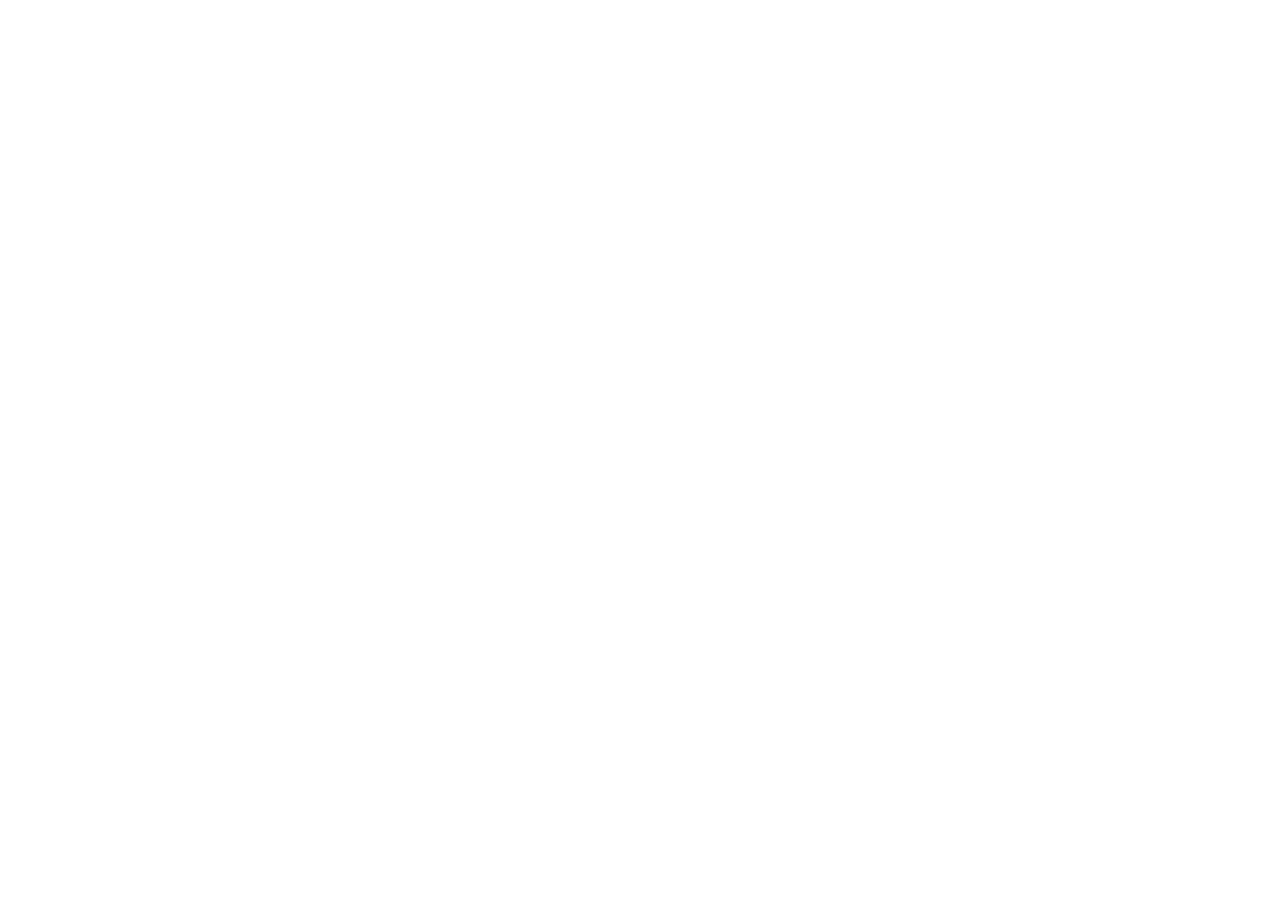
==== Backend/src/index.html @ e50a723c "add : index.html" ====
<!DOCTYPE html>
<html lang="en">
<head>
    <meta charset="UTF-8">
    <meta http-equiv="X-UA-Compatible" content="IE=edge">
    <meta name="viewport" content="width=device-width, initial-scale=1.0">
    <title>Document</title>
</head>
<body>
    
</body>
</html>
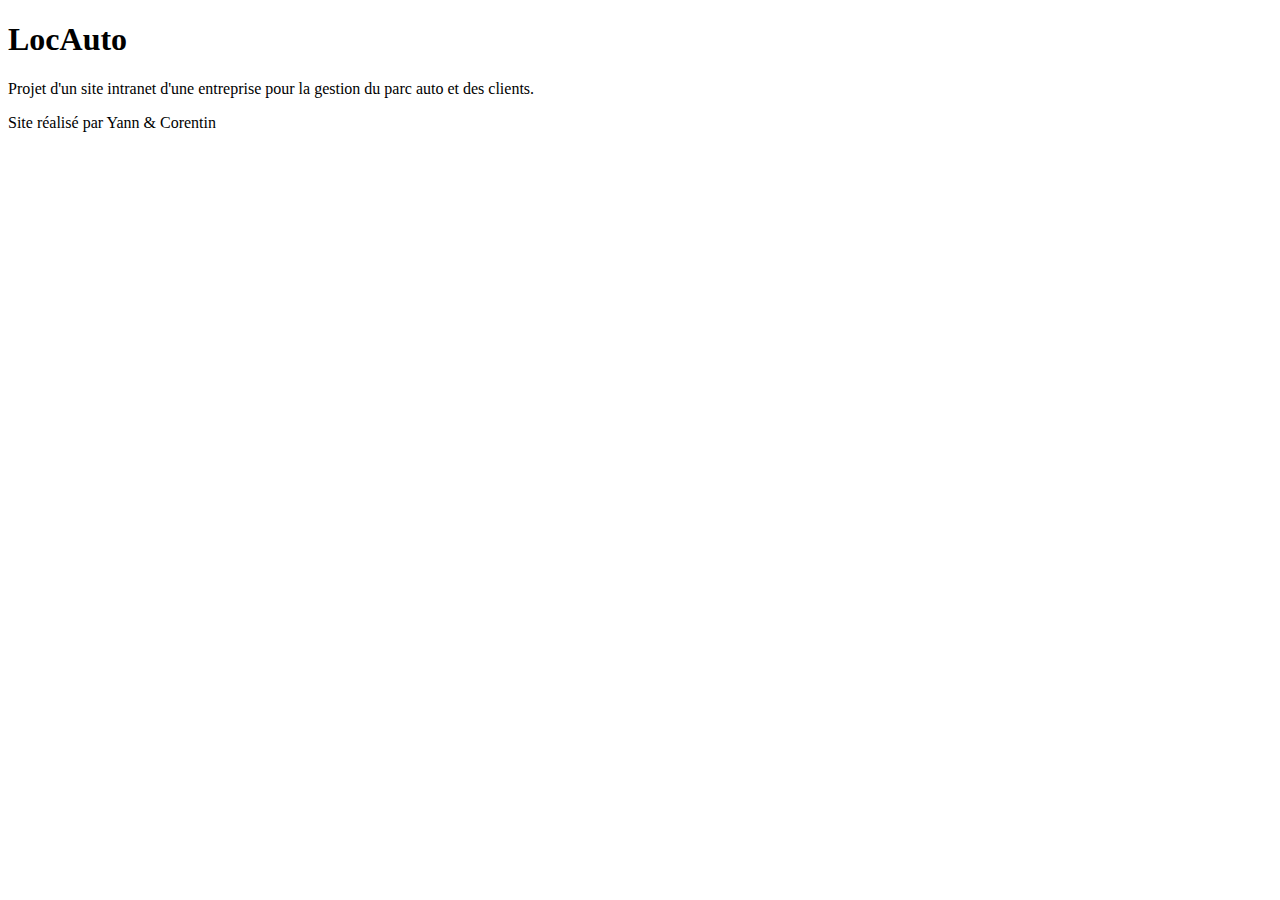
==== commit a21360ef: "add + change : modif mineur" ====
--- a/Backend/src/index.html
+++ b/Backend/src/index.html
@@ -7,6 +7,17 @@
     <title>Document</title>
 </head>
 <body>
-    
+    <header>
+        <h1>LocAuto</h1>
+    </header>
+    <main>
+        <p>
+            Projet d'un site intranet d'une entreprise pour la gestion
+            du parc auto et des clients.
+        </p>
+    </main>
+    <footer>
+        Site réalisé par Yann & Corentin
+    </footer>
 </body>
 </html>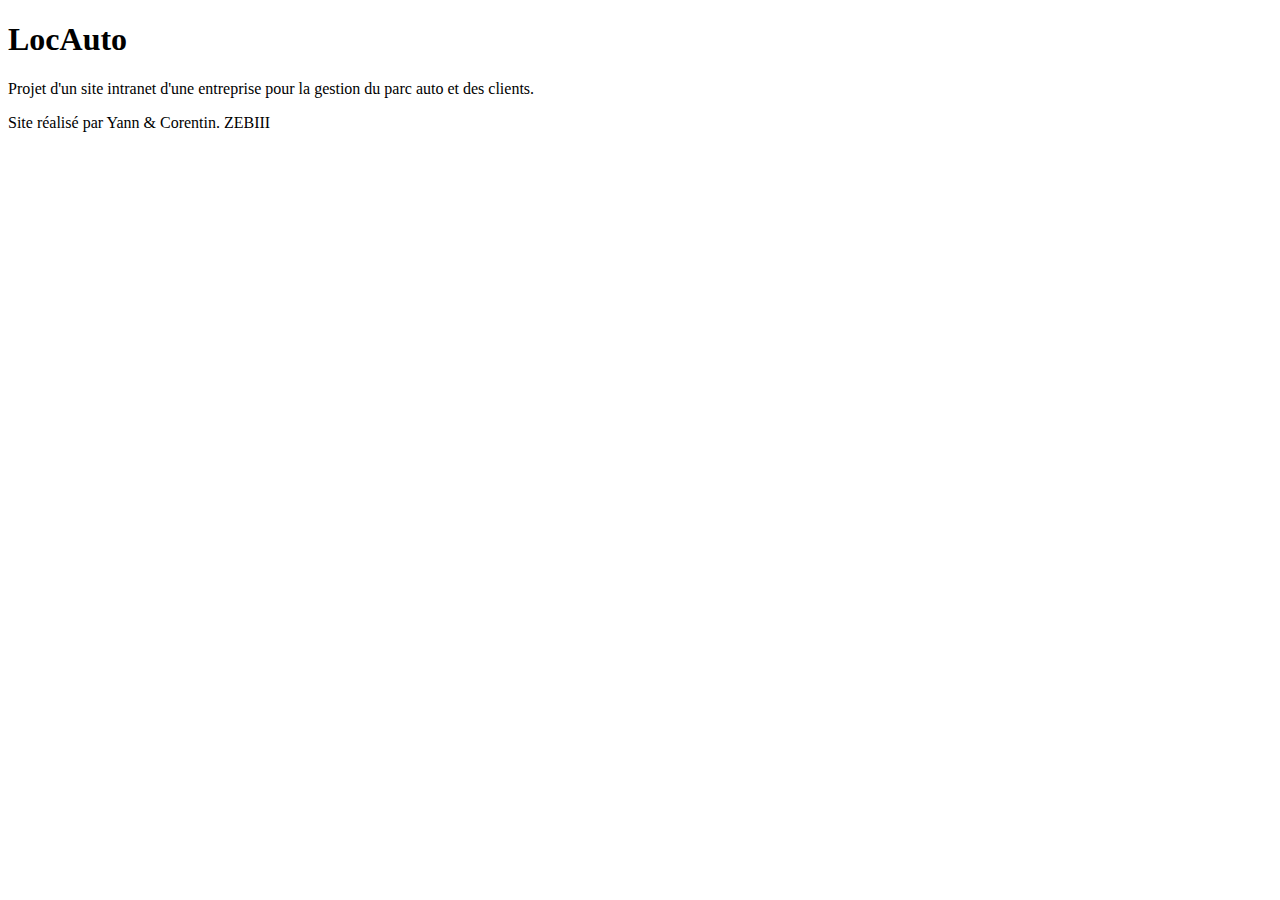
==== commit 708a9f90: "change : index.html" ====
--- a/Backend/src/index.html
+++ b/Backend/src/index.html
@@ -17,7 +17,8 @@
         </p>
     </main>
     <footer>
-        Site réalisé par Yann & Corentin
+        Site réalisé par Yann & Corentin.
+        ZEBIII
     </footer>
 </body>
 </html>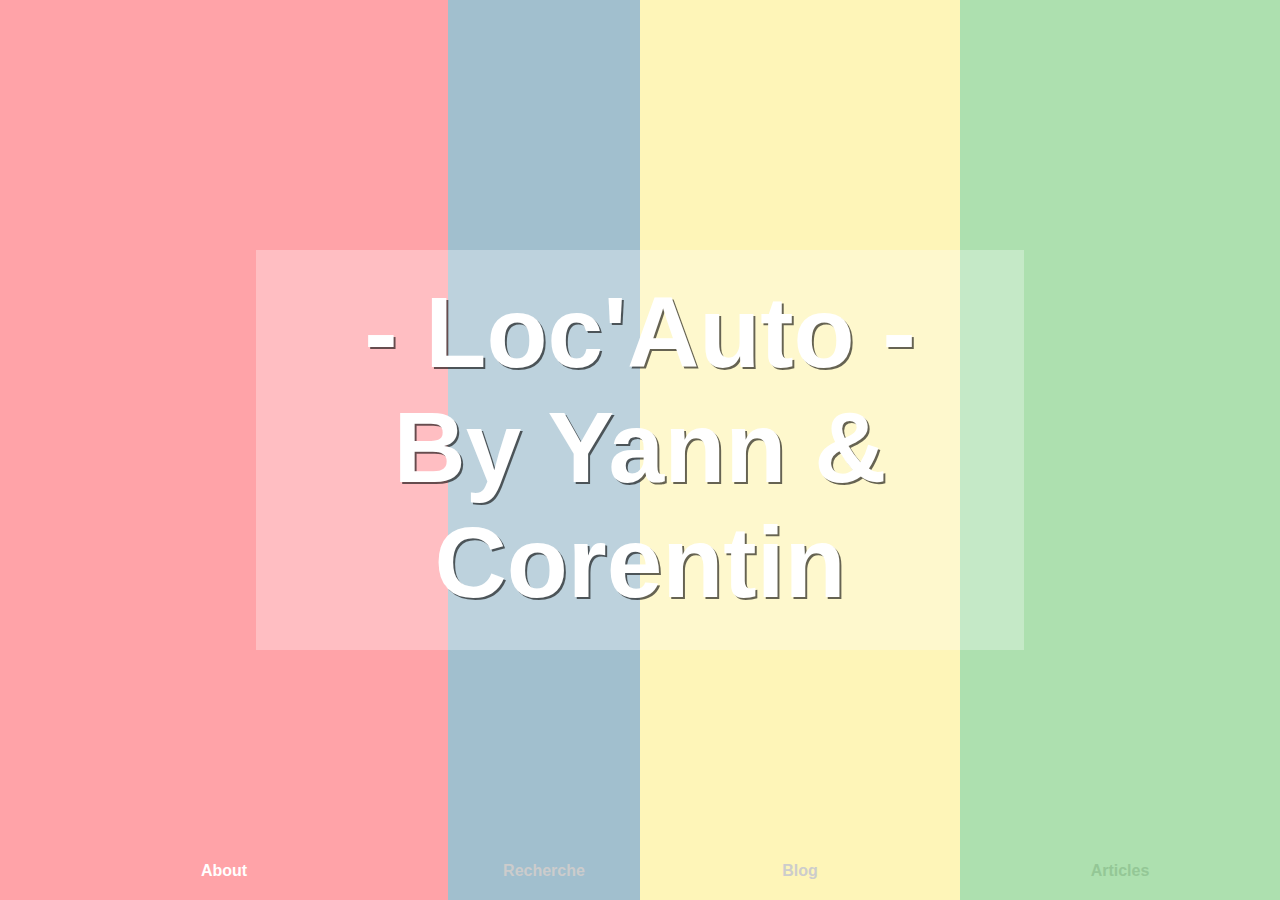
==== commit ae5c9601: "modif style" ====
--- a/Backend/src/index.html
+++ b/Backend/src/index.html
@@ -1,24 +1,37 @@
 <!DOCTYPE html>
 <html lang="en">
-<head>
-    <meta charset="UTF-8">
-    <meta http-equiv="X-UA-Compatible" content="IE=edge">
-    <meta name="viewport" content="width=device-width, initial-scale=1.0">
-    <title>Document</title>
-</head>
-<body>
-    <header>
-        <h1>LocAuto</h1>
-    </header>
-    <main>
-        <p>
-            Projet d'un site intranet d'une entreprise pour la gestion
-            du parc auto et des clients.
-        </p>
-    </main>
-    <footer>
-        Site réalisé par Yann & Corentin.
-        ZEBIII
-    </footer>
-</body>
+    <head>
+        <title>SIMPLE HOME PAGE</title>
+        <link rel="preconnect" href="https://fonts.gstatic.com">
+        <link href="https://fonts.googleapis.com/css2?family=Roboto:wght@300;400;500;700&display=swap" rel="stylesheet">
+        <link rel="stylesheet" href="test.css">
+    </head>
+    
+    <body>
+      
+      <div class="wrapper">
+        
+        <a href="#" class="item item_fake item_1">
+          <span class="item_title">About</span>
+        </a>
+        <a href="#" class="item item_fake item_2">
+          <span class="item_title">Recherche</span>
+        </a>
+        <a href="#" class="item item_fake item_3">
+          <span class="item_title">Blog</span>
+        </a>
+        <a href="#" class="item item_fake item_4">
+          <span class="item_title">Articles</span>
+        </a>
+        
+        <div class="item item_1"></div>
+        <div class="item item_2"></div>
+        <div class="item item_3"></div>
+        <div class="item item_4"></div>
+        
+        <div class="header">- Loc'Auto -<br> By Yann & Corentin</div>
+      </div>
+
+      
+    </body>
 </html>--- a/Backend/src/test.css
+++ b/Backend/src/test.css
@@ -0,0 +1,162 @@
+html, body, .wrapper, .item {
+  height: 100%;
+  margin: 0;
+  padding: 0;
+  font-family: Helvetica, Arial, sans-serif;
+}
+
+body {
+  background: url(../src/Resources/Images/1109487.jpg) 0 50% no-repeat;
+  background-size: cover;
+}
+
+.wrapper {
+  position: relative;
+}
+
+.item {
+  position: absolute;
+  top: 0;
+  z-index: 10;
+}
+
+.item:hover,
+.item:hover ~ .item {
+  transition: ease-out .1s;
+}
+
+.item.item_fake {
+  background: none;
+  z-index: 200;
+  color: #ccc;
+  text-decoration: none;
+  font-size: 16px;
+  font-weight: bold;
+}
+
+.item_fake:hover {
+  z-index: 210;
+  color: #fff;
+}
+
+.item_title {
+  position: absolute;
+  width: 100%;
+  left: 0;
+  text-align: center;
+  bottom: 20px;
+}
+
+/* --- Item 1 --- */
+.item_1 {
+  background: rgba(255, 72, 82, 0.5);
+  left: 0;  
+  right: 75%;
+}
+
+.item_fake.item_1:hover,
+.item_fake.item_1:hover ~ .item_1 {
+  margin-left: 0; 
+  margin-right: -10%;
+}
+
+.item_fake.item_1:hover ~ .item_1 {
+  z-index: 20; 
+}
+
+.item_fake.item_1:hover ~ .item_2 {
+  left: 35%;
+}
+
+/* --- Item 2 --- */
+.item_2 {
+  background: rgba(68, 127, 157, 0.5);
+  left: 25%;
+  right: 50%;
+}
+
+.item_fake.item_2:hover,
+.item_fake.item_2:hover ~ .item_2 {
+  margin-left: -10%; 
+  margin-right: -10%;
+}
+
+.item_fake.item_2:hover ~ .item_2 {
+  z-index: 20; 
+}
+
+
+.item_fake.item_2:hover ~ .item_1 {
+  right: 85%; 
+}
+
+.item_fake.item_2:hover ~ .item_3 {
+  left: 60%;
+  right: 25%; 
+}
+
+/* --- Item 3 --- */
+.item_3 {
+  background: rgba(253, 235, 113, 0.5);
+  left: 50%;
+  right: 25%;
+}
+
+.item_fake.item_3:hover,
+.item_fake.item_3:hover ~ .item_3 {
+  margin-left: -10%; 
+  margin-right: -10%;
+}
+
+.item_fake.item_3:hover ~ .item_3 {
+  z-index: 20; 
+}
+
+.item_fake.item_3:hover ~ .item_2 {
+  right: 60%; 
+}
+
+.item_fake.item_3:hover ~ .item_4 {
+  left: 85%;
+}
+
+/* --- Item 3 --- */
+.item_4 {
+  background: rgba(91, 194, 95, 0.5);
+  left: 75%;
+  right: 0;
+}
+
+.item_fake.item_4:hover,
+.item_fake.item_4:hover ~ .item_4 {
+  margin-left: -10%; 
+  margin-right: 0%;
+}
+
+.item_fake.item_1:hover ~ .item_4 {
+  z-index: 20; 
+}
+
+.item_fake.item_4:hover ~ .item_3 {
+  right: 35%;
+}
+
+
+/* ----- */
+.header {
+  position: absolute;
+  z-index: 100;
+  font-size: 100px;
+  font-weight: bold;
+  background: rgba(255, 255, 255, 0.3);
+  width: 60%;
+  text-align: center;
+  padding: 25px 0 30px;
+  left: 50%;
+  margin-left: -30%;
+  top: 50%;
+  -webkit-transform: translateY(-50%);
+  transform: translateY(-50%);
+  color: #fff;
+  text-shadow: 2px 2px rgba(0, 0, 0, 0.6)
+}